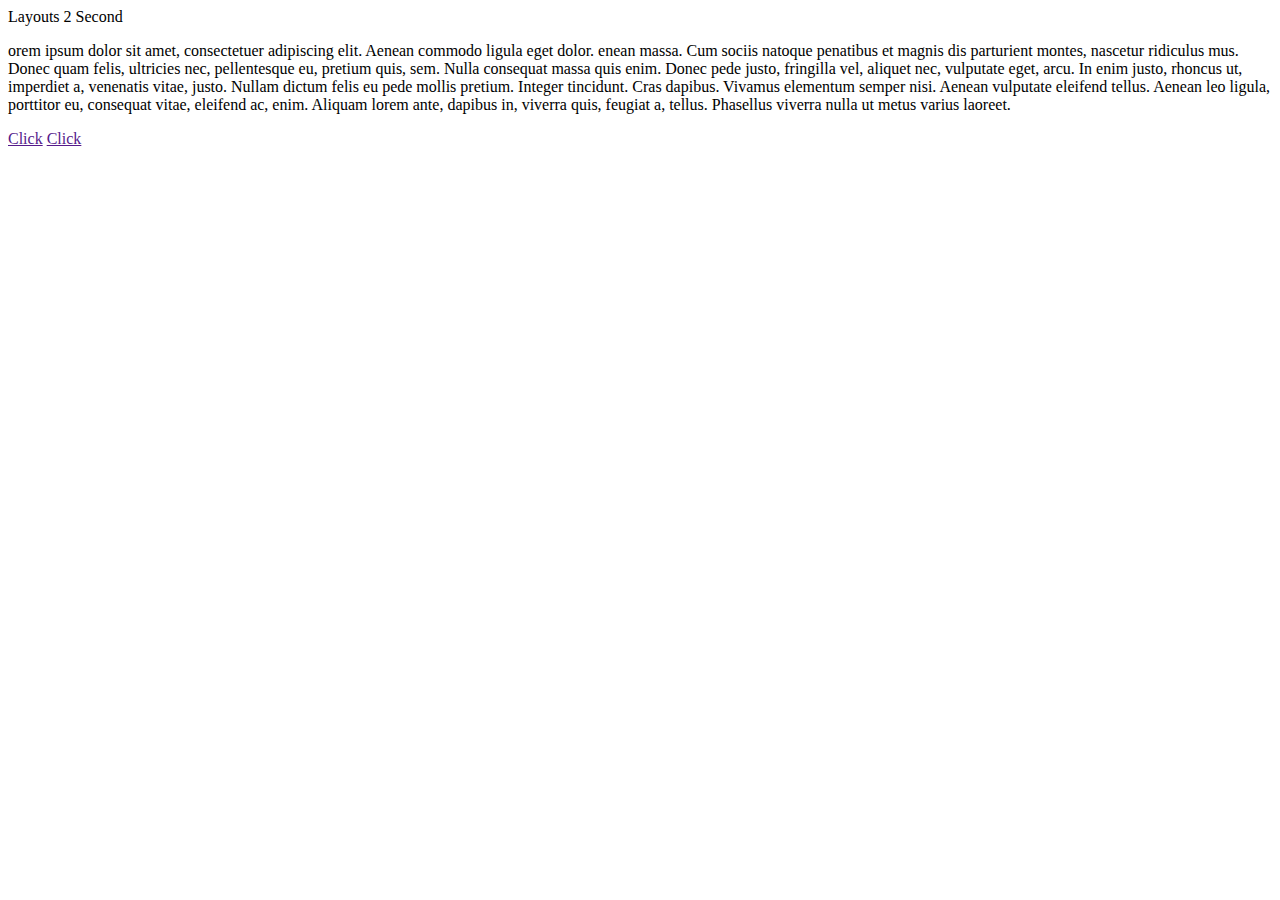
==== second/index.html @ 3983426a "Weekend updates 12/6/15" ====
<!DOCTYPE html>
<html>
  <head>
    <meta charset="utf-8">
    <link rel="stylesheet" type="text/cxs" href="style.css"
    <title>Layouts 2 Second</title>
  </head>
  <body>
    <header>
      <p>
        orem ipsum dolor sit amet, consectetuer adipiscing elit. Aenean commodo ligula eget dolor.
enean massa. Cum sociis natoque penatibus et magnis dis parturient montes, nascetur ridiculus mus.
Donec quam felis, ultricies nec, pellentesque eu, pretium quis, sem. Nulla consequat massa quis enim.
Donec pede justo, fringilla vel, aliquet nec, vulputate eget, arcu. In enim justo, rhoncus ut, imperdiet
a, venenatis vitae, justo. Nullam dictum felis eu pede mollis pretium. Integer tincidunt. Cras dapibus.
Vivamus elementum semper nisi. Aenean vulputate eleifend tellus. Aenean leo ligula, porttitor eu, consequat vitae,
eleifend ac, enim. Aliquam lorem ante, dapibus in, viverra quis, feugiat a, tellus. Phasellus viverra nulla ut metus
varius laoreet.
      </p>
      <div class="headerLinks">
        <a href = "">Click</a>
        <a href= "">Click</a>
      </div>
    </header>

    <div class="mainContent">
    <div>

    <footer>
    </footer>
  </body>
</html>
---- second/style.css ----
* {
  box-sizing: border-box;
}

html, body {
  margin: 0;
  padding: 0;
}

.header {

}

.headerLinks {

}

a {

}
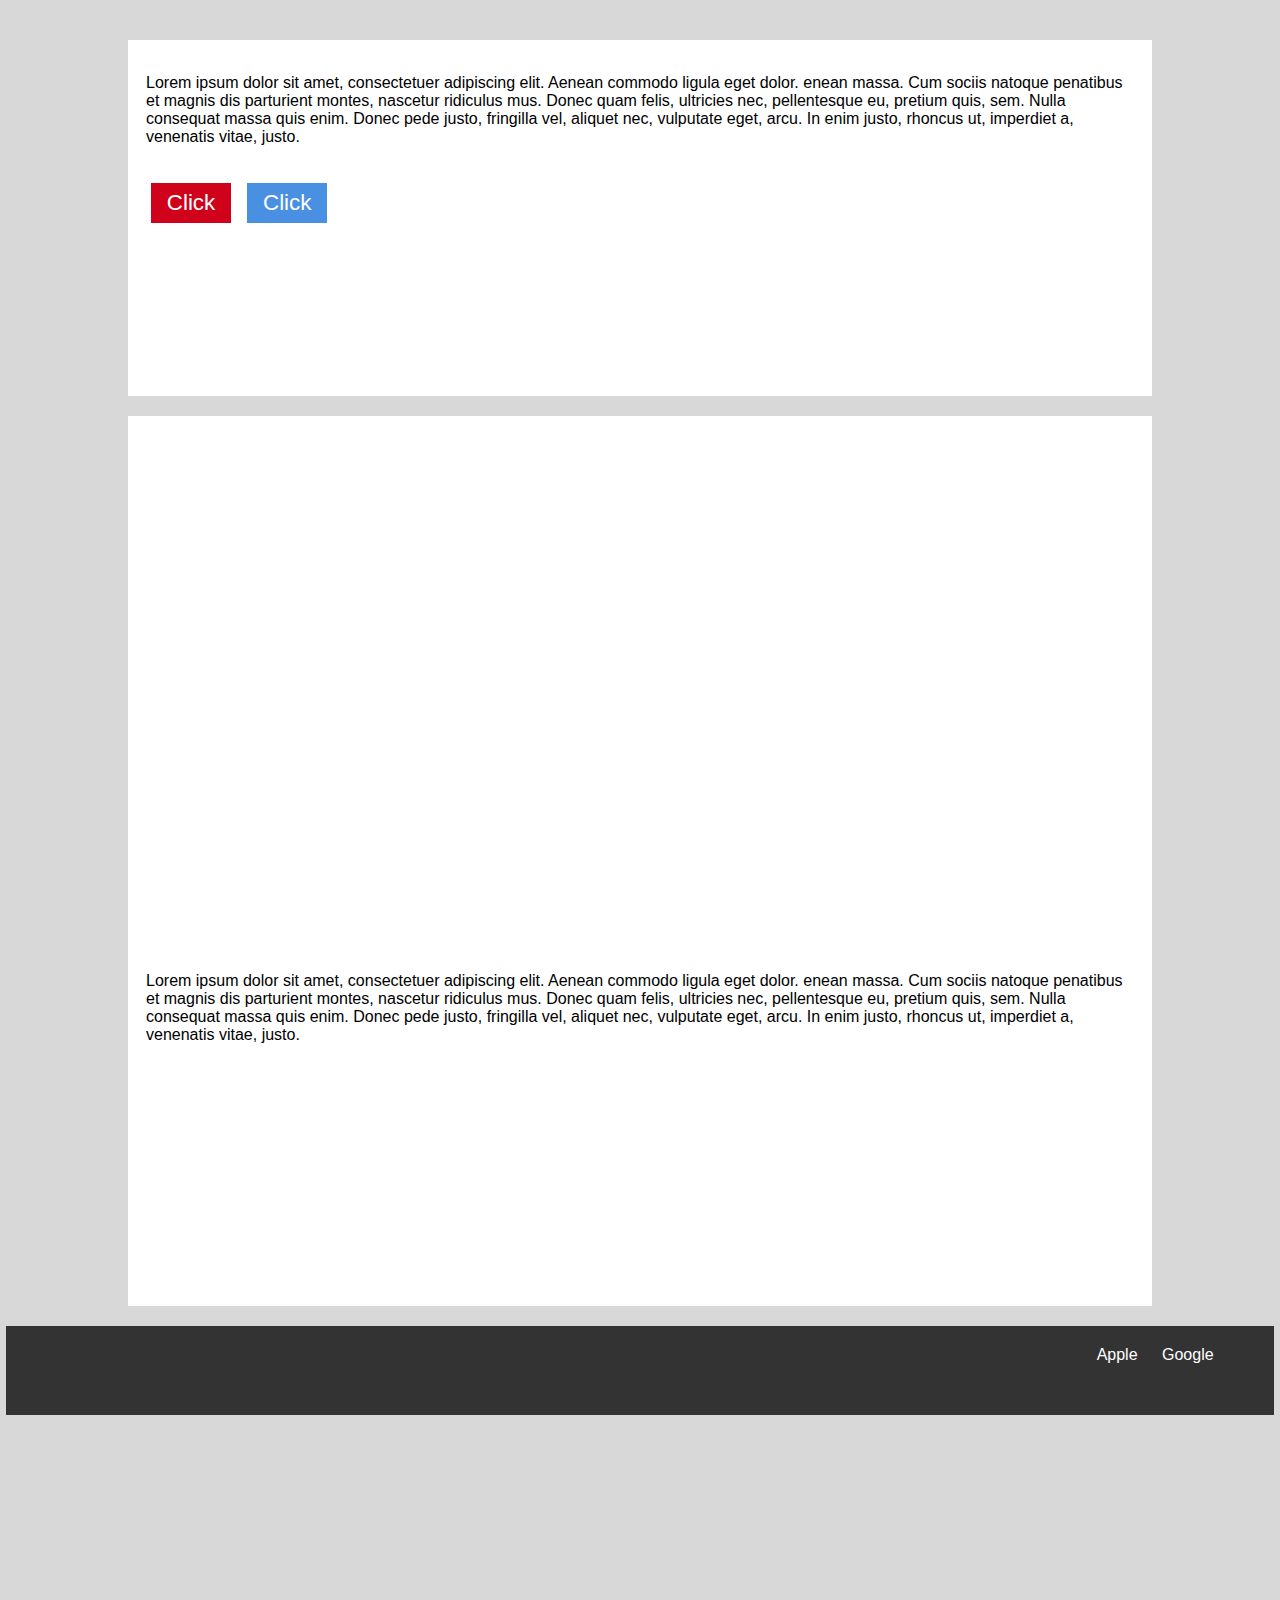
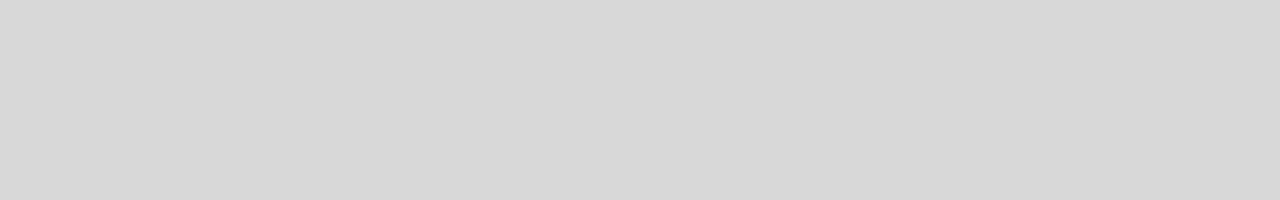
==== commit 3f4cbc6d: "Updates 12/7/15" ====
--- a/second/index.html
+++ b/second/index.html
@@ -2,31 +2,46 @@
 <html>
   <head>
     <meta charset="utf-8">
-    <link rel="stylesheet" type="text/cxs" href="style.css"
+    <link rel="stylesheet" type="text/css" href="style.css">
     <title>Layouts 2 Second</title>
   </head>
   <body>
-    <header>
-      <p>
-        orem ipsum dolor sit amet, consectetuer adipiscing elit. Aenean commodo ligula eget dolor.
+    <div class = "wrapper">
+      <header>
+        <p>
+        Lorem ipsum dolor sit amet, consectetuer adipiscing elit. Aenean commodo ligula eget dolor.
 enean massa. Cum sociis natoque penatibus et magnis dis parturient montes, nascetur ridiculus mus.
 Donec quam felis, ultricies nec, pellentesque eu, pretium quis, sem. Nulla consequat massa quis enim.
 Donec pede justo, fringilla vel, aliquet nec, vulputate eget, arcu. In enim justo, rhoncus ut, imperdiet
-a, venenatis vitae, justo. Nullam dictum felis eu pede mollis pretium. Integer tincidunt. Cras dapibus.
-Vivamus elementum semper nisi. Aenean vulputate eleifend tellus. Aenean leo ligula, porttitor eu, consequat vitae,
-eleifend ac, enim. Aliquam lorem ante, dapibus in, viverra quis, feugiat a, tellus. Phasellus viverra nulla ut metus
-varius laoreet.
-      </p>
-      <div class="headerLinks">
-        <a href = "">Click</a>
-        <a href= "">Click</a>
+a, venenatis vitae, justo.
+        </p>
+        <div class="headerLinks">
+          <div class="linkBox">
+            <a href = "">Click</a>
+          </div>
+          <div class="linkBox">
+            <a href= "">Click</a>
+          </div>
+        </div>
+      </header>
+
+      <div class="mainContent">
+        <div class="imgPlaceholder">
+        </div>
+        <p>
+          Lorem ipsum dolor sit amet, consectetuer adipiscing elit. Aenean commodo ligula eget dolor.
+  enean massa. Cum sociis natoque penatibus et magnis dis parturient montes, nascetur ridiculus mus.
+  Donec quam felis, ultricies nec, pellentesque eu, pretium quis, sem. Nulla consequat massa quis enim.
+  Donec pede justo, fringilla vel, aliquet nec, vulputate eget, arcu. In enim justo, rhoncus ut, imperdiet
+  a, venenatis vitae, justo.
+        </p>
       </div>
-    </header>
 
-    <div class="mainContent">
-    <div>
+      <footer>
+        <a href="http://www.apple.com">Apple</a>
+        <a href="http://www.google.com">Google</a>
+      </footer>
 
-    <footer>
-    </footer>
+    </div>
   </body>
 </html>
--- a/second/style.css
+++ b/second/style.css
@@ -7,14 +7,90 @@
   padding: 0;
 }
 
-.header {
+.wrapper {
+  font-family: Helvetica;
+  font-size: 1em;
+  color: #000;
+  background: #D8D8D8;
+  width: 100%;
+  height: 200vh;
+  padding-top: 20px;
+}
 
+header {
+  height: 20%;
+  width: 80%;
+  background: #fff;
+  margin: 20px auto;
+  padding: 10px;
+}
+
+p {
+  /* margin: 10px; */
+  padding: 8px;
 }
 
 .headerLinks {
+  color: #fff;
+  font-size: 1.4em;
+  display: inline-block;
+  padding: 8px;
+}
 
+.headerLinks .linkBox {
+  height: 40px;
+  width: 80px;
+  display: inline-block;
+  margin: 5px 5px;
+  text-align: center;
+  line-height: 40px;
+}
+
+.headerLinks > :first-child {
+  background: #D0021B;
+}
+
+.headerLinks > :last-child {
+  background: #4A90E2;
 }
 
 a {
+  text-decoration: none;
+  color: #fff;
+}
 
+a:hover {
+  color: green;
 }
+
+.mainContent {
+  background: #fff;
+  width: 80%;
+  height: 50%;
+  padding: 10px;
+  margin: 20px auto;
+}
+
+.imgPlaceholder {
+  background-image:url("http://www.turningpointmagazine.com/wp-content/uploads/Magnet-small.jpg");
+  background-size: contain;
+  height: 60%;
+  width: 90%;
+  margin: auto;
+}
+
+
+footer {
+  background: #333333;
+  height: 5%;
+  width: 99%;
+  padding-right: 60px;
+  text-align: right;
+  padding-top: 20px;
+  padding-bottom: 20px;
+  margin: 20px auto;
+}
+
+footer a {
+  padding-left: 20px;
+}
